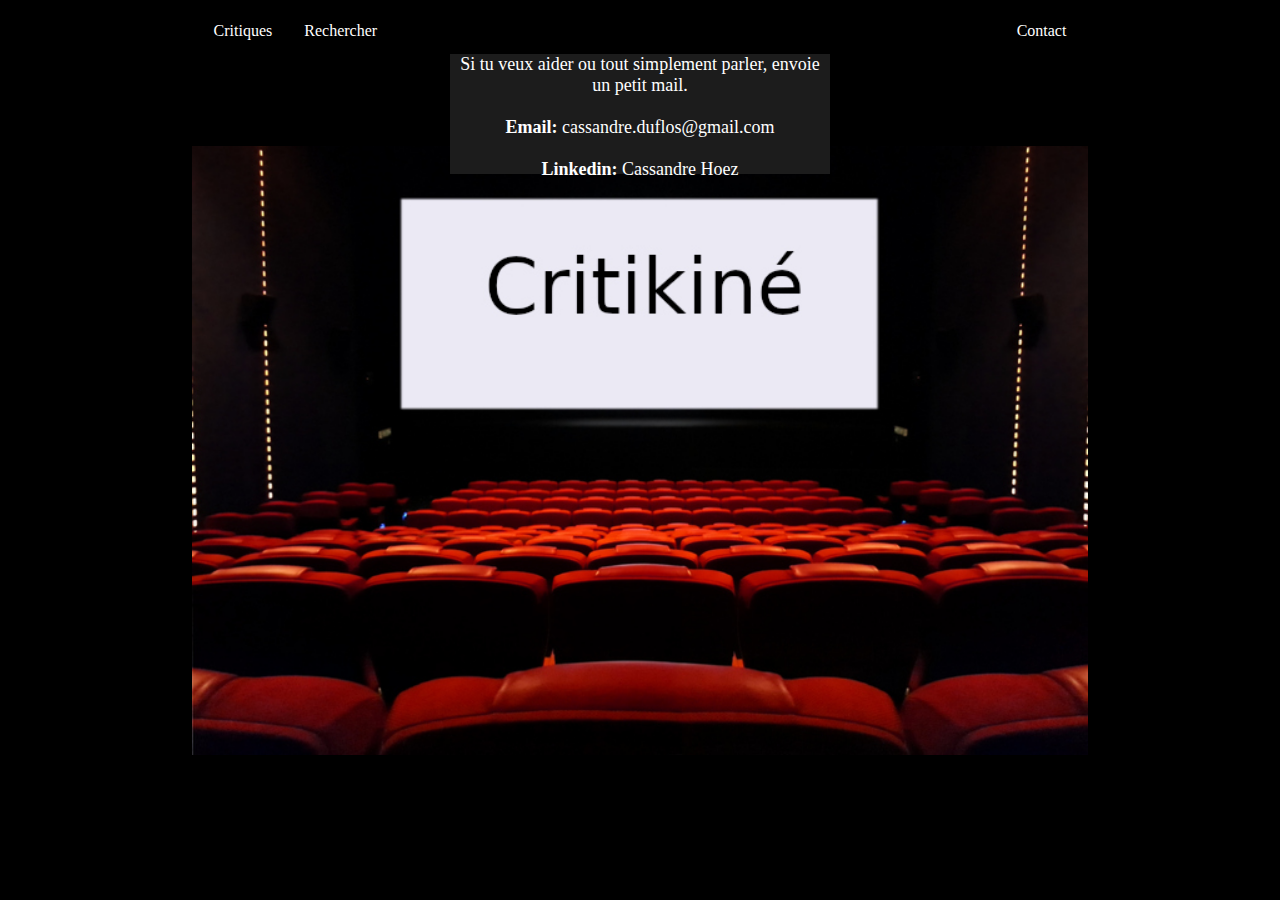
==== contact.html @ c38de787 "Contact" ====
<!DOCTYPE html>
<html>
<head>
  <meta charset="UTF-8">
  <link rel="stylesheet" href="style.css">
</head>
<body>
	<ul>
	  <li><a href="critiques.html">Critiques</a></li>
	  <li><a href="recherche.html">Rechercher</a></li>
	  <li style="float:right"><a href="contact.html">Contact</a></li>
	</ul>
	<div id="up">


		<p id="présentation">
		Si tu veux aider ou tout simplement parler, envoie un petit mail.
		</br></br>
		<b>Email:</b> cassandre.duflos@gmail.com
		</br></br>
		<b>Linkedin:</b> Cassandre Hoez
		</br></br>
---- style.css ----
h1 {
	font-family : "Gabriola";
	font-size : 52px;
}

h2 {
	font-size : 24px;
}

#up {
	height : 300px;
	width : 75%;
	margin : auto;
}

#critique_list img {
	 max-width : 150px;
  max-height: 300px;
  float: left; 
  display: list-item;
}

#critique_article {
	background-color: white;
} 

body {
	background-color : black;
	background-image:url(img/background1.jpg);
	max-width : 100%;
  	max-height: 100%;
  	background-attachment:fixed;
	background-repeat : no-repeat;
  	background-size : 70%;
	background-position : center;

}

#titre {
	background-color : rgb(255, 255, 255);
	height: 20%px;
  width: 30%;
	text-align: center;
	margin : auto;
}

#intro {
	background-color : rgb(28, 28, 28);
	color : white;
	font-size : 18px;
	width: 40%;
  height: 40%;
	text-align: center;
	margin : auto;
}

ul {
    list-style-type: none;
    margin: auto;
    padding: 0;
    overflow: hidden;
    background-color: black;
	  width : 70%;
}

li {
    float: left;
}

li a {
    display: block;
    color: white;
    text-align: center;
    padding: 14px 16px;
    text-decoration: none;
}

/* Change the link color to #111 (black) on hover */
li a:hover {
    background-color: #333;
}

#critique_article {
	background-color : (206, 206, 206);
	font-size : 18px;
	width: 40%;
  	height: 40%;
	text-align: center;
	margin : auto;
}
img {
	margin-left: auto;
	margin-right: auto;
	padding: 0px;
	width: 100%;
	position: center;
}

#présentation {
	background-color : rgb(28, 28, 28);
	color : white;
	font-size : 18px;
	width: 40%;
  height: 40%;
	text-align: center;
	margin : auto;
}

ul {
    list-style-type: none;
    margin: auto;
    padding: 0;
    overflow: hidden;
    background-color: black;
	  width : 70%;
}

li {
    float: left;
}

li a {
    display: block;
    color: white;
    text-align: center;
    padding: 14px 16px;
    text-decoration: none;
}
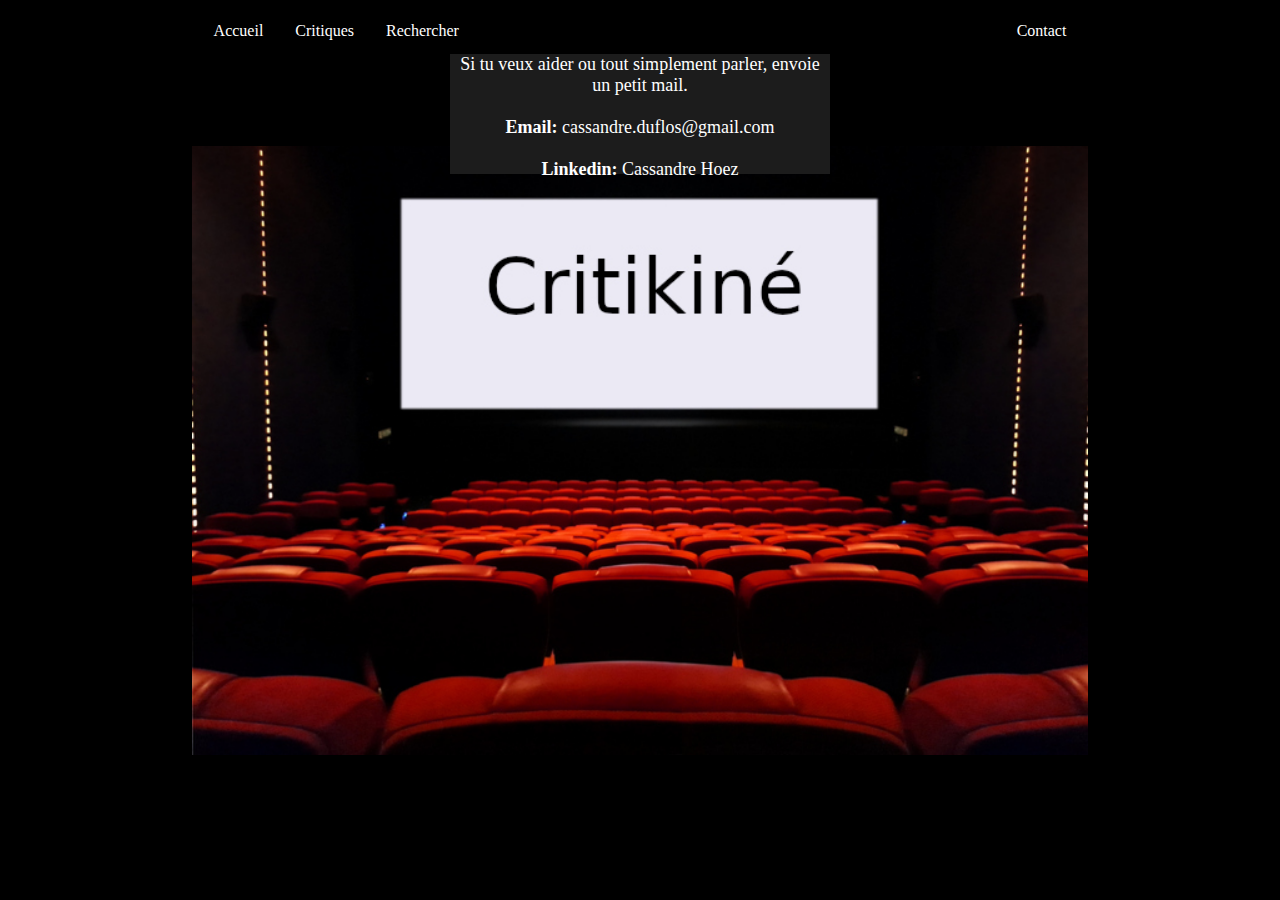
==== commit 07135052: "correction des fautes d'orthographes" ====
--- a/contact.html
+++ b/contact.html
@@ -6,6 +6,7 @@
 </head>
 <body>
 	<ul>
+	  <li><a href="..\index.html">Accueil</a></li>
 	  <li><a href="critiques.html">Critiques</a></li>
 	  <li><a href="recherche.html">Rechercher</a></li>
 	  <li style="float:right"><a href="contact.html">Contact</a></li>
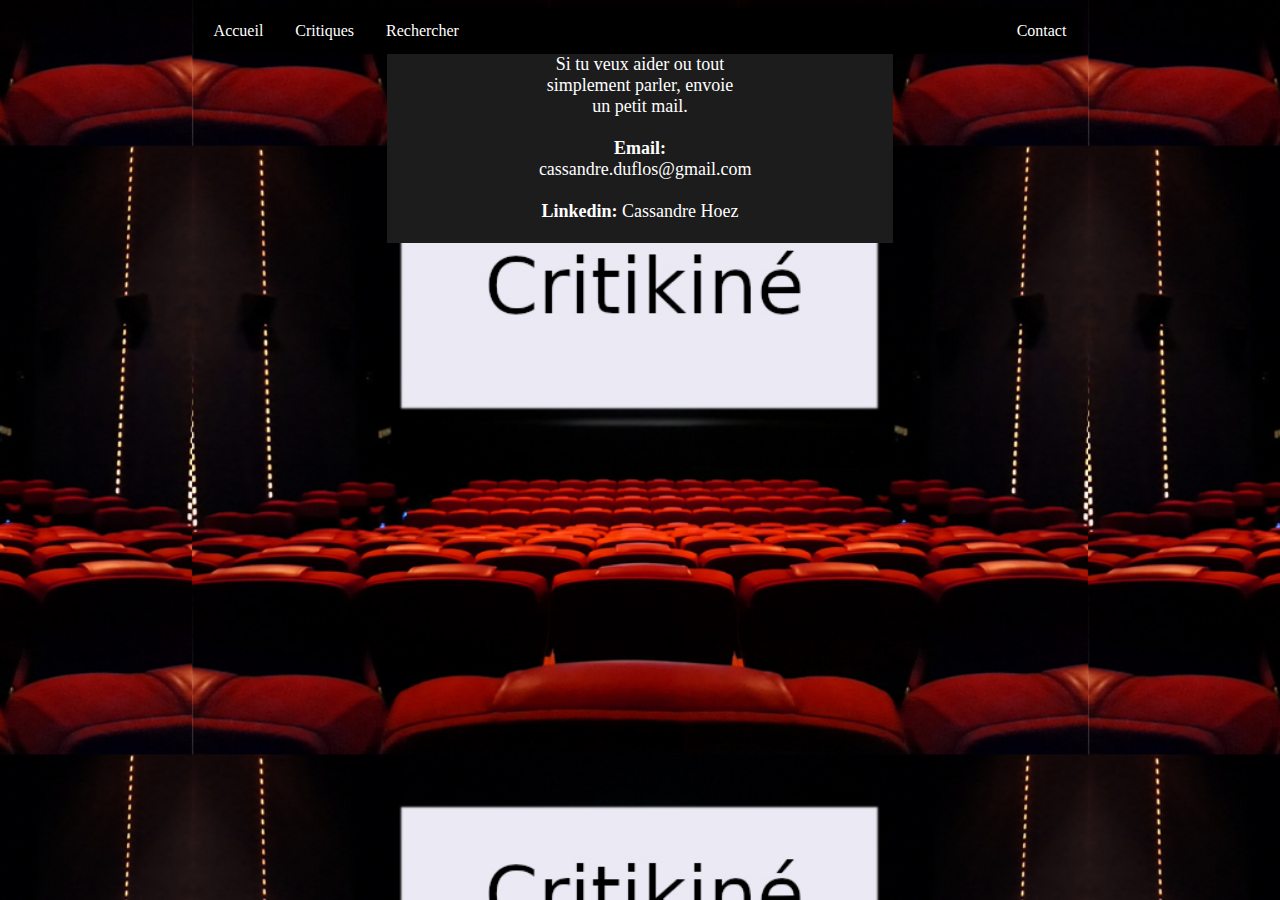
==== commit 17d21ae5: "Dumbo" ====
--- a/contact.html
+++ b/contact.html
@@ -11,7 +11,7 @@
 	  <li><a href="recherche.html">Rechercher</a></li>
 	  <li style="float:right"><a href="contact.html">Contact</a></li>
 	</ul>
-	<div id="up">
+	<div id="présentation">
 
 
 		<p id="présentation">
--- a/style.css
+++ b/style.css
@@ -15,8 +15,8 @@
 
 #critique_list img {
 	 max-width : 150px;
-  max-height: 300px;
-  float: left; 
+  	max-height: 300px;
+  	float: left; 
   display: list-item;
 }
 
@@ -30,7 +30,7 @@
 	max-width : 100%;
   	max-height: 100%;
   	background-attachment:fixed;
-	background-repeat : no-repeat;
+	background-repeat : repeat;
   	background-size : 70%;
 	background-position : center;
 
@@ -91,6 +91,7 @@
 img {
 	margin-left: auto;
 	margin-right: auto;
+	align-items: 
 	padding: 0px;
 	width: 100%;
 	position: center;
@@ -125,4 +126,5 @@
     text-align: center;
     padding: 14px 16px;
     text-decoration: none;
-}+}
+
